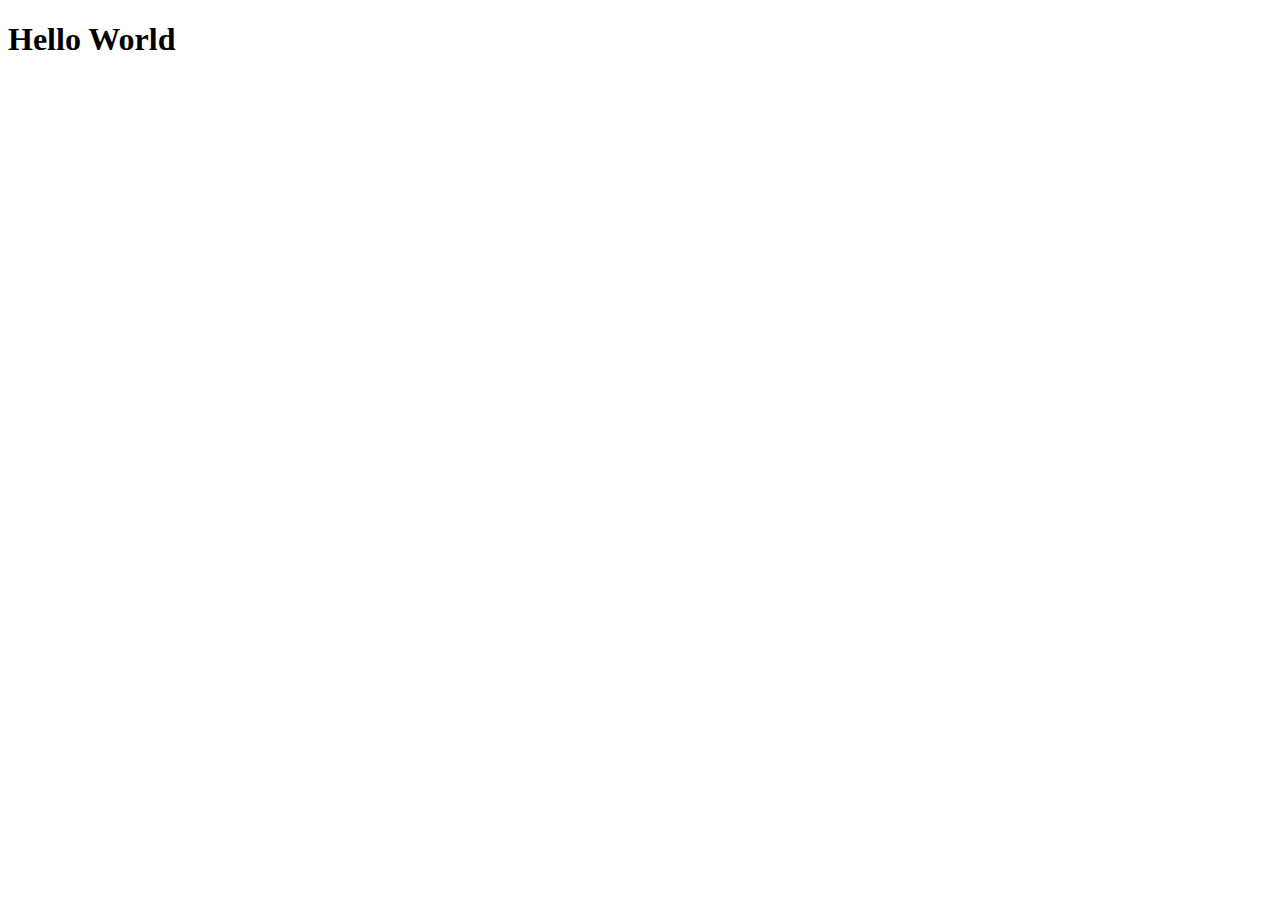
==== web/index.html @ d48f9ad5 "struct" ====
<!doctype html>
<html lang="zh-CN">
<head>
    <meta charset="UTF-8">
    <meta name="viewport"
          content="width=device-width, user-scalable=no, initial-scale=1.0, maximum-scale=1.0, minimum-scale=1.0">
    <meta http-equiv="X-UA-Compatible" content="ie=edge">
    <title>Document</title>
</head>
<body>
    <h1>Hello World</h1>
</body>
</html>
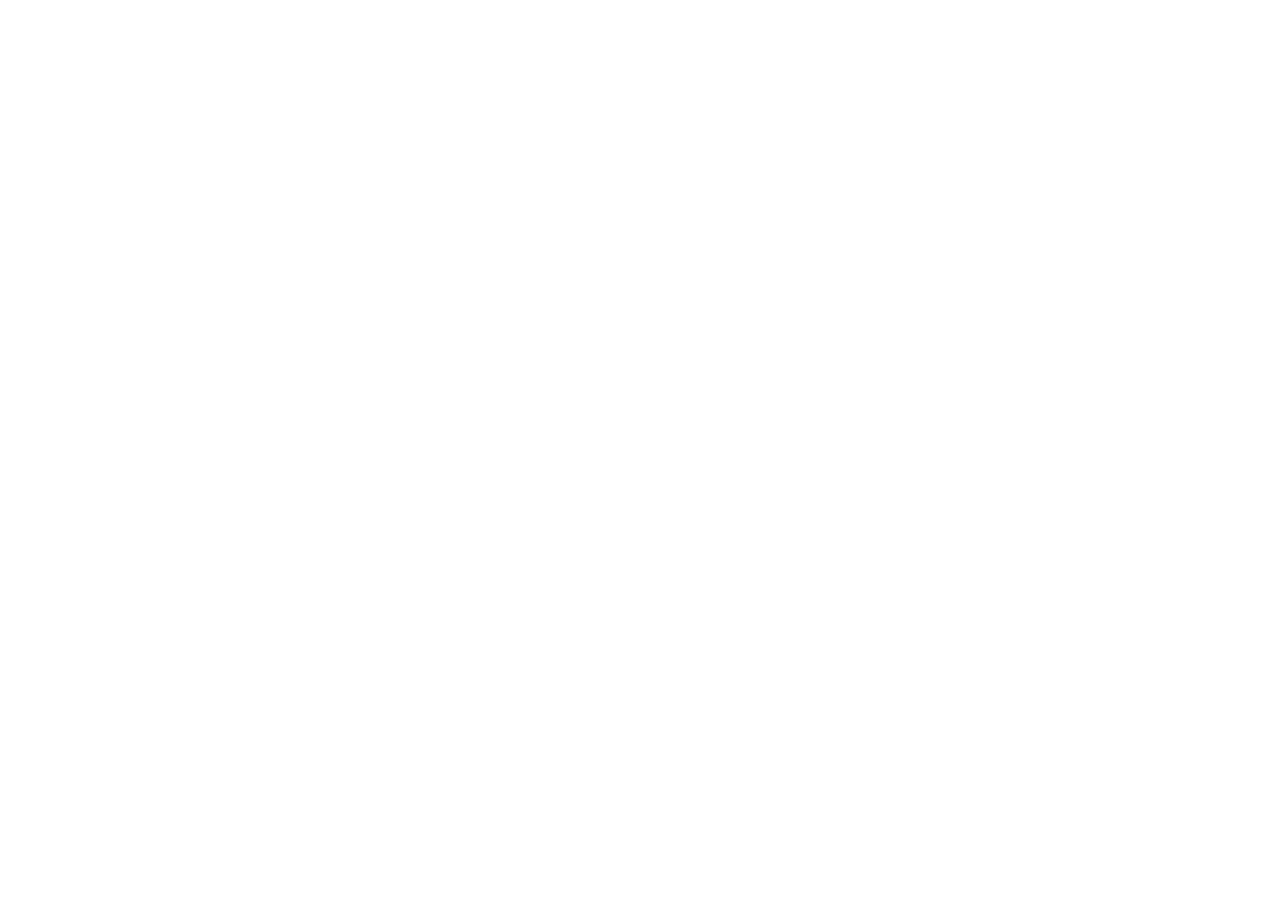
==== commit df49cf8a: "struct" ====
--- a/web/index.html
+++ b/web/index.html
@@ -1,13 +1 @@
-<!doctype html>
-<html lang="zh-CN">
-<head>
-    <meta charset="UTF-8">
-    <meta name="viewport"
-          content="width=device-width, user-scalable=no, initial-scale=1.0, maximum-scale=1.0, minimum-scale=1.0">
-    <meta http-equiv="X-UA-Compatible" content="ie=edge">
-    <title>Document</title>
-</head>
-<body>
-    <h1>Hello World</h1>
-</body>
-</html>+<!doctype html><html lang=""><head><meta charset="utf-8"><meta http-equiv="X-UA-Compatible" content="IE=edge"><meta name="viewport" content="width=device-width,initial-scale=1"><link rel="icon" href="/favicon.ico"><title>rentcar-front</title><script defer="defer" src="/js/chunk-vendors.e72bc772.js"></script><script defer="defer" src="/js/app.bd0f7e49.js"></script><link href="/css/app.b7e2a466.css" rel="stylesheet"></head><body><noscript><strong>We're sorry but rentcar-front doesn't work properly without JavaScript enabled. Please enable it to continue.</strong></noscript><div id="app"></div></body></html>